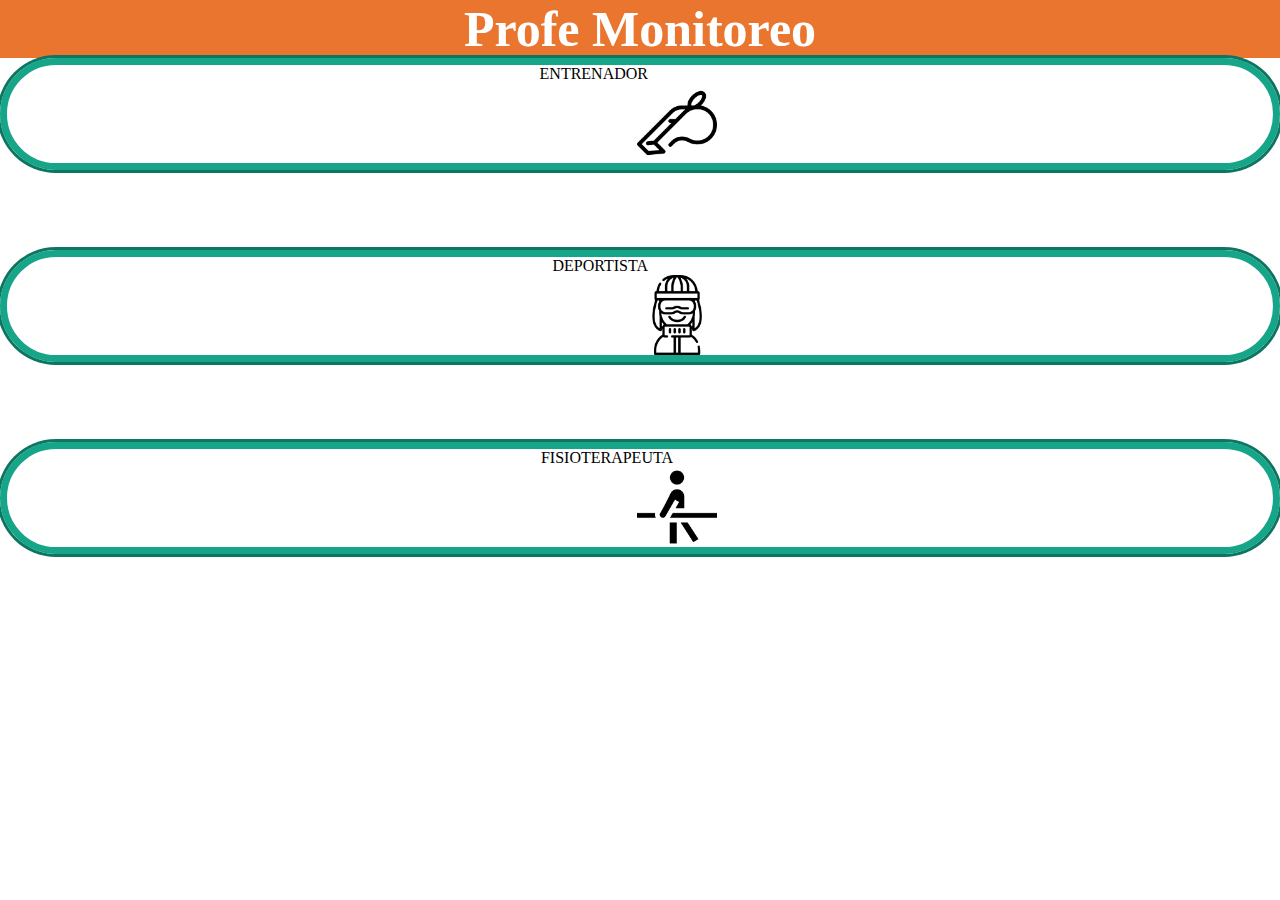
==== index.html @ d56d71bb "Add files via upload" ====
<!DOCTYPE html>
<html lang="es">
<head>
    <meta charset="UTF-8">
    <meta http-equiv="X-UA-Compatible" content="IE=edge">
    <meta name="viewport" content="width=device-width, initial-scale=1.0">
    <link rel="stylesheet" href="css/form1.css">
    <title>Inicio</title>
</head>
<body>
    <section id="global">
        <!--Cabezera-->
        <header id="encabezado">
            <h1>Profe Monitoreo</h1>
            <nav id="menu">
            </nav>
        </header>
        <!--Entrenador-->
        <div id="entrenador">
            <a href="entrenador.html">ENTRENADOR</a>
            <img src="images/silbato.png">
        </div>
        <!--Deportista-->
        <div id="deportista">
            <a href="deportista.html">DEPORTISTA</a>
            <img src="images/atleta.png">
        </div>
        <!--Fisioterapeuta-->
        <div id="fisio">
            <a class="fisio"href="fisio.html">FISIOTERAPEUTA</a>
            <img src="images/fisio.png">
        </div>
    </section>
</body>
</html>
---- css/form1.css ----
*{
    margin: 0px;
    padding: 0px;
}

#encabezado{
    background: #EA752E;
}

h1{
    font-family: cursive;
    color: white;
    font-size: 50px;
    text-align: center;
}

/* menu */

/*Entrenador*/

#entrenador{
    font-family: cursive;
    color: black;
    border: 7px solid #17A589;
    border-radius: 69px;
    box-shadow: 0 0 0 3px #0e7561;
    position: relative;
}

img {
    width: 80px;
    height: 80px;
    margin-left: 630px;
    margin-bottom: -4px;
}

a{
    color: black;
    float: right;
    text-decoration: none;
    display: block;
    margin-right: 625px;
}

/*Deportista*/

#deportista{
    font-family: cursive;
    color: black;
    border: 7px solid #17A589;
    border-radius: 69px;
    box-shadow: 0 0 0 3px #0e7561;
    position: relative;
    margin-top: 80px;
    margin-bottom: 80px;
}

/*fisio*/

#fisio{
    font-family: cursive;
    color: black;
    border: 7px solid #17A589;
    border-radius: 69px;
    box-shadow: 0 0 0 3px #0e7561;
    position: relative;
    margin-top: 80px;
}

.fisio{
    color: black;
    float: right;
    text-decoration: none;
    display: block;
    margin-right: 600px;
}
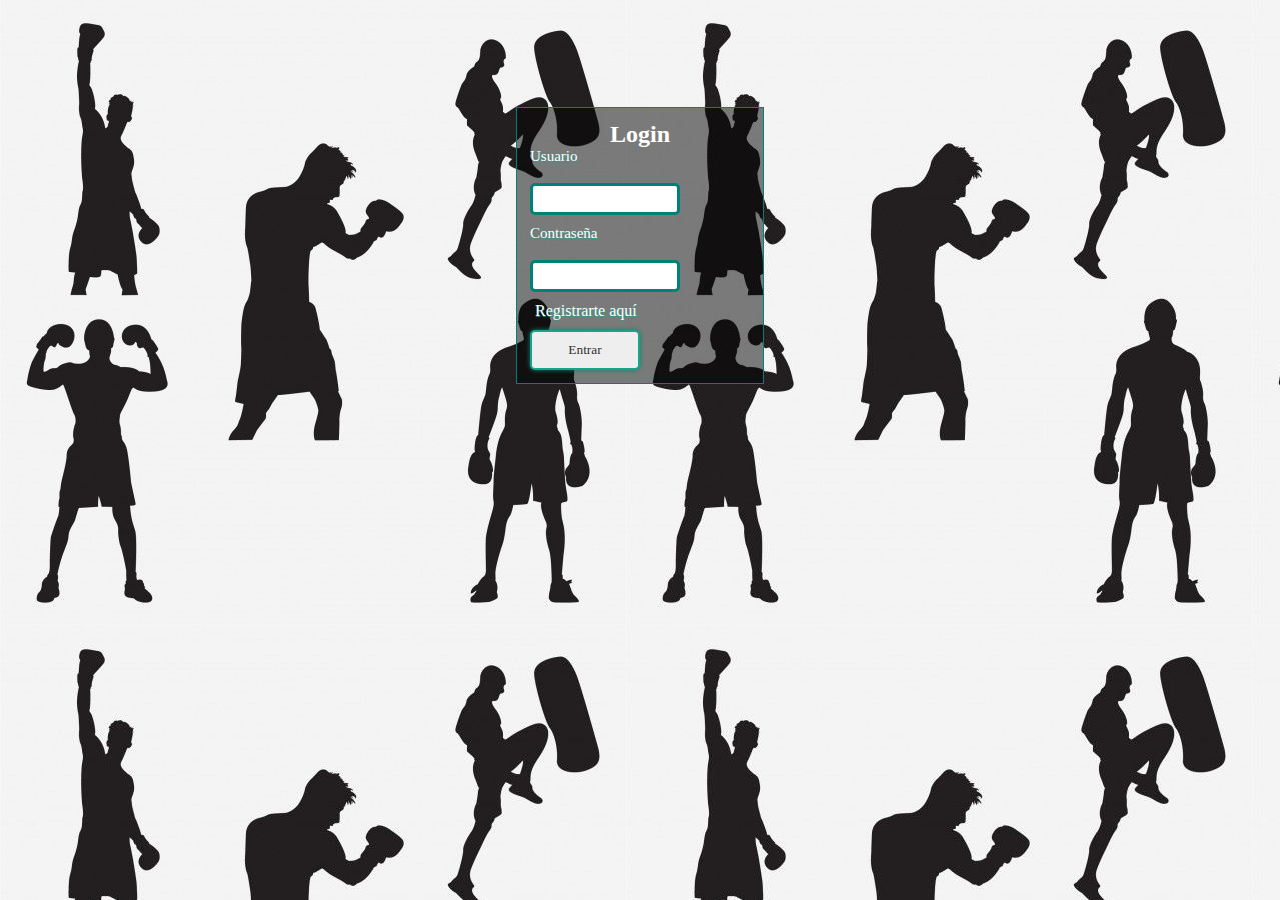
==== commit 1584bf8c: "Avance 1" ====
--- a/index.html
+++ b/index.html
@@ -1,35 +1,32 @@
 <!DOCTYPE html>
-<html lang="es">
+<html lang="en">
 <head>
     <meta charset="UTF-8">
     <meta http-equiv="X-UA-Compatible" content="IE=edge">
     <meta name="viewport" content="width=device-width, initial-scale=1.0">
-    <link rel="stylesheet" href="css/form1.css">
-    <title>Inicio</title>
+    <link rel="stylesheet" type="text/css" href="css/style.css">
+    <title>Login</title>
 </head>
 <body>
-    <section id="global">
-        <!--Cabezera-->
-        <header id="encabezado">
-            <h1>Profe Monitoreo</h1>
-            <nav id="menu">
-            </nav>
-        </header>
-        <!--Entrenador-->
-        <div id="entrenador">
-            <a href="entrenador.html">ENTRENADOR</a>
-            <img src="images/silbato.png">
-        </div>
-        <!--Deportista-->
-        <div id="deportista">
-            <a href="deportista.html">DEPORTISTA</a>
-            <img src="images/atleta.png">
-        </div>
-        <!--Fisioterapeuta-->
-        <div id="fisio">
-            <a class="fisio"href="fisio.html">FISIOTERAPEUTA</a>
-            <img src="images/fisio.png">
-        </div>
-    </section>
+    <div id="login">
+        <h2>Login</h2>
+        <form action="lobby.html" autocomplete="on">
+            <label for="user">
+                <p>Usuario</p> 
+            </label>
+            <br>
+            <input type="text" name="name" id="form_name">
+            <br>
+            <label for="password">
+                <p>Contraseña</p>
+            </label>
+            <br>
+            <input type="password" name="password">
+            <br>  
+            <a href="registro.html">Registrarte aquí</a>
+            <br>
+            <input id="form_enter" type="submit" value="Entrar">
+        </form>
+    </div>
 </body>
 </html>--- a/css/style.css
+++ b/css/style.css
@@ -0,0 +1,89 @@
+*{
+	margin: 0px;
+	padding: 0px;
+    font-family: cursive;
+}
+
+body{
+    background-image: url("../images/Siluetas-box.jpg");
+}
+
+#login{
+    width: 220px;
+    margin-left: auto;
+    margin-right: auto;
+    margin-top: 108px;
+    background-color: rgba(0, 0 , 0 ,0.5);
+    border: 2px solid rgba(0, 0 , 0 , 0);
+    box-shadow: 0 0 0 1px #008178;
+    padding: 11px;
+}
+
+h2{
+    text-align: center;
+    color: white;
+}
+
+p{
+    
+    font-size: 15px;
+    color: white;
+    text-shadow:0.5px 1px 1px #17A589;
+}
+
+form input[type="text"],
+form input[type="password"],
+form input[type="number"],
+select{
+	padding: 5px;
+	border-radius: 5px;
+	border: 3px solid #008178;
+    box-sizing: border-box;
+	width: 150px;
+	margin-bottom: 10px;
+    outline: none;
+}
+
+form input[type="submit"]{
+	background: #eee;
+	padding: 10px;
+	border: 1px solid #ccc;
+	color: #333;
+	cursor: pointer;
+}
+
+#form_enter{
+    width: 110px;
+    border-radius: 5px;
+    margin-top: 10px;
+
+    box-shadow: 0px 0px 5px #0f856d;
+    border: 2px solid #17A589;
+}
+
+#form_enter:hover{
+    background-color: aquamarine;
+    border: 2px solid black;
+    box-shadow: 0 0 10px #17A589;
+}
+
+input[type=text]:focus,
+form input[type="password"]:focus,
+form input[type="number"]:focus{
+    border: 5px solid #008185;
+}
+
+a{
+    padding: 5px;
+    margin-bottom: 10px;
+    color: white;
+    text-shadow: 0.5px 1px 1px #17A589;
+    text-decoration: none;
+}
+
+a:hover{
+    background-color: lightgray;
+    border: 2px solid black;
+    color:black;
+    box-shadow: 0 0 10px #17A589;
+}